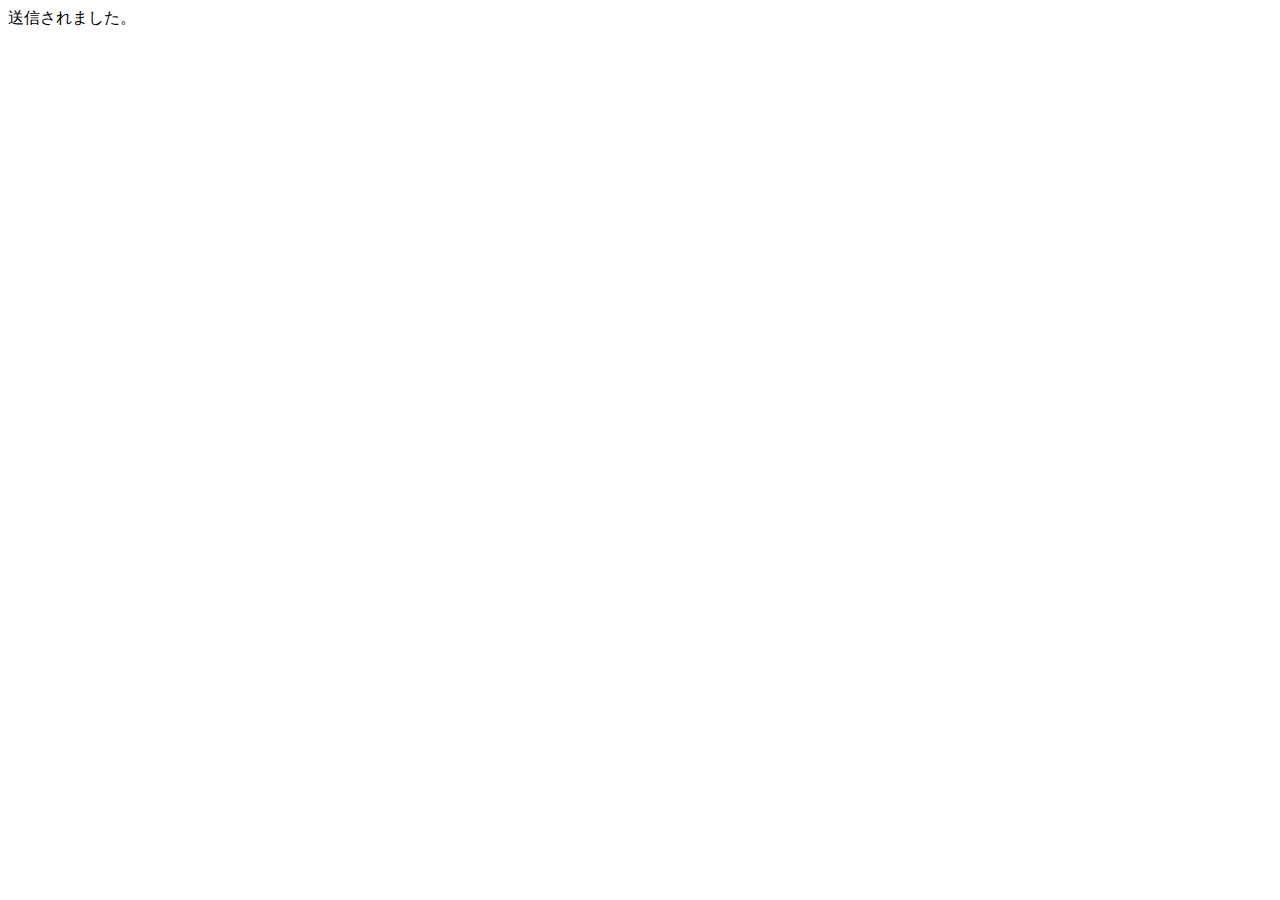
==== result.html @ a879cde6 "first commit" ====
<!DOCTYPE html>
<html lang="ja">
<head>
    <meta charset="UTF-8">
    <meta http-equiv="X-UA-Compatible" content="IE=edge">
    <meta name="viewport" content="width=device-width, initial-scale=1.0">
    <title>結果</title>
</head>
<body>
    送信されました。
</body>
</html>
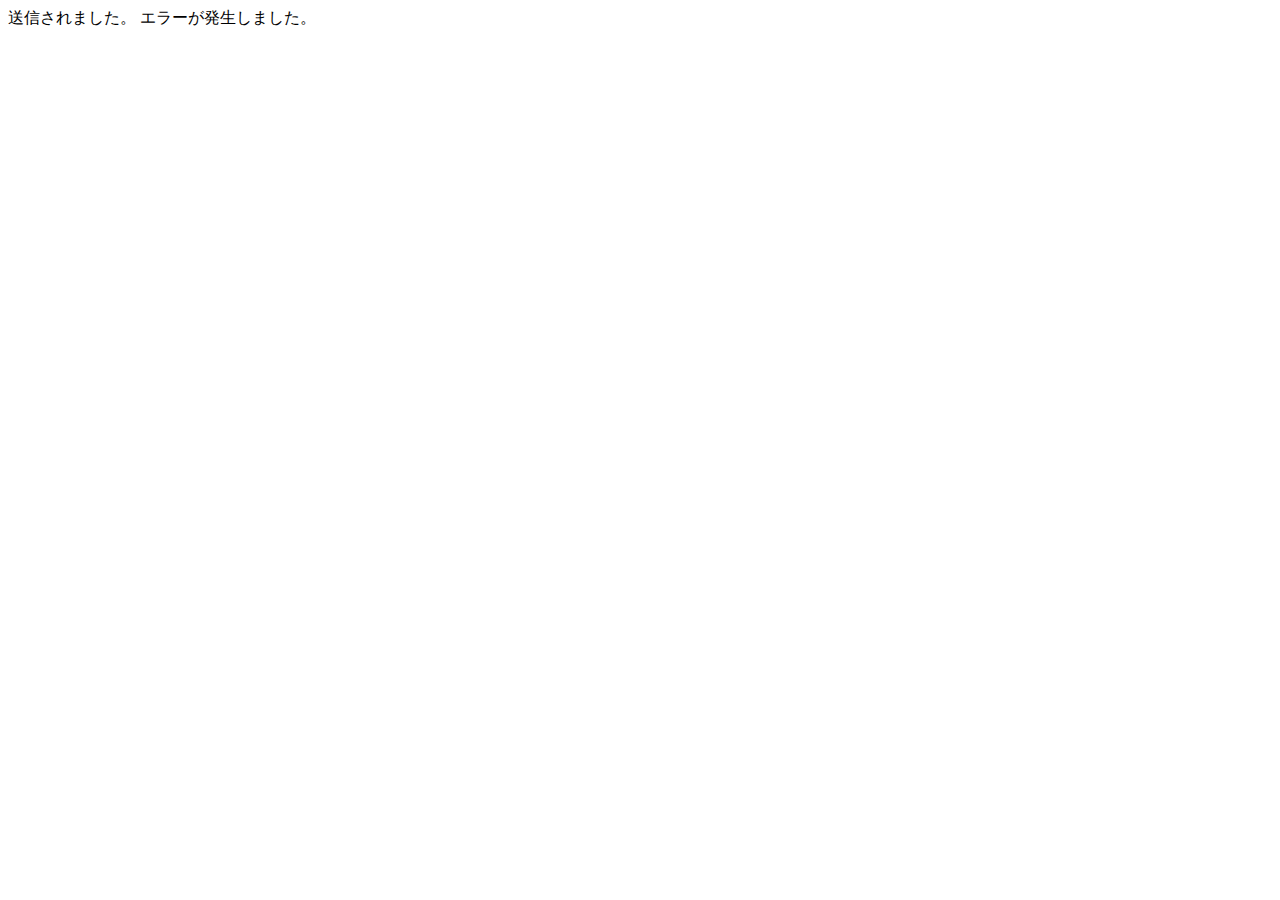
==== commit f337a200: "result修正" ====
--- a/result.html
+++ b/result.html
@@ -8,5 +8,6 @@
 </head>
 <body>
     送信されました。
+    エラーが発生しました。
 </body>
 </html>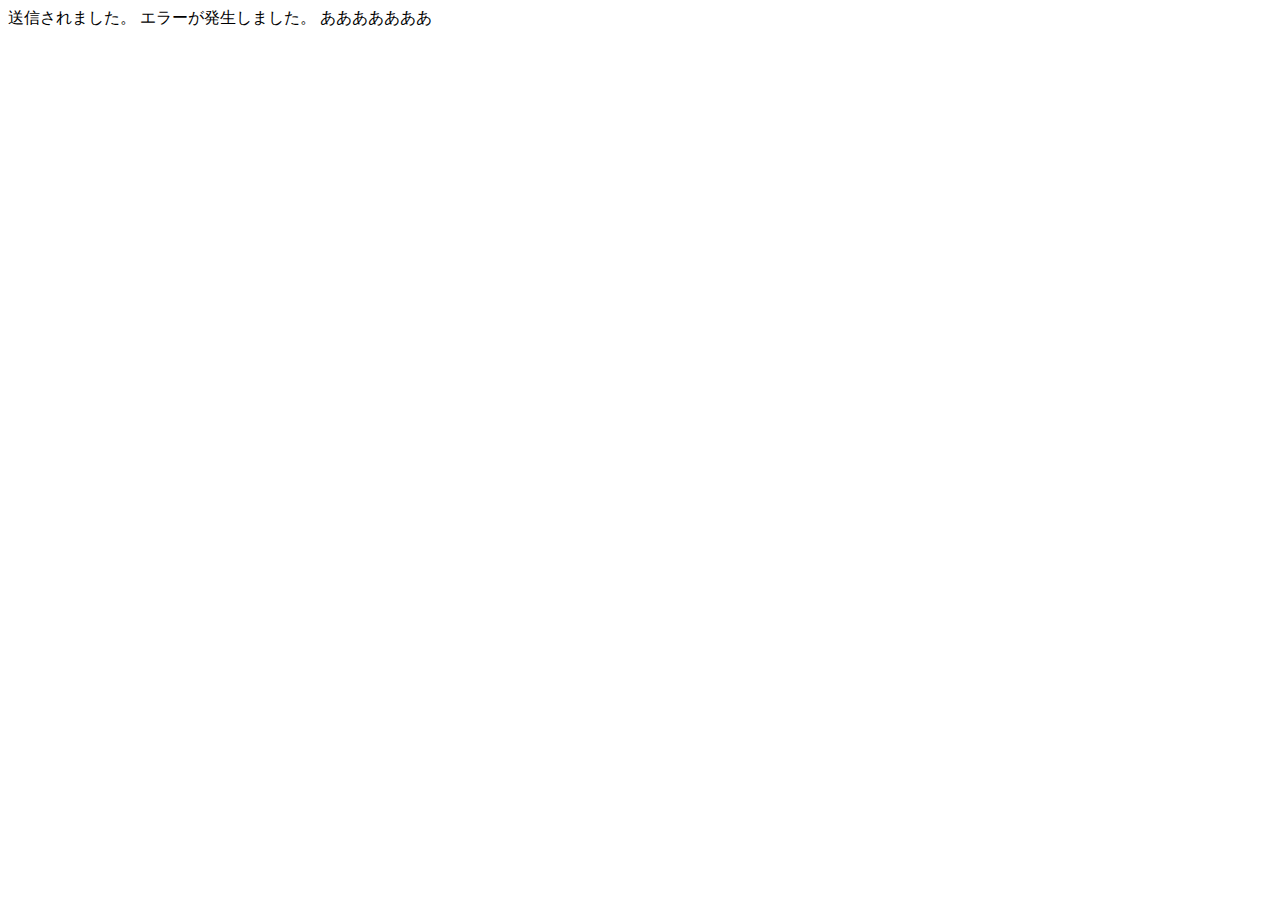
==== commit 59b98564: "ああああ追加" ====
--- a/result.html
+++ b/result.html
@@ -9,5 +9,6 @@
 <body>
     送信されました。
     エラーが発生しました。
+    あああああああ
 </body>
 </html>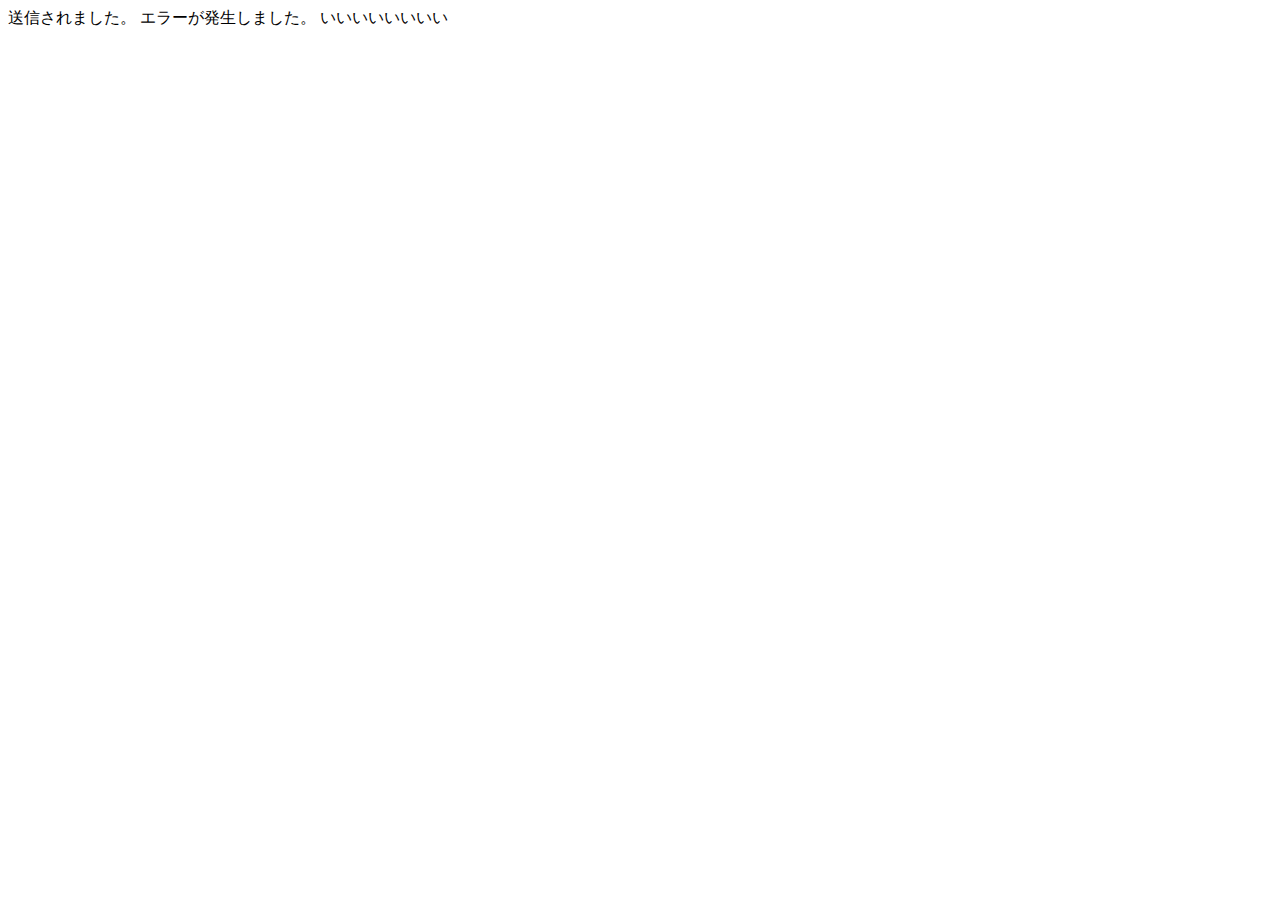
==== commit 4cbc7811: "いいいい追加" ====
--- a/result.html
+++ b/result.html
@@ -9,6 +9,6 @@
 <body>
     送信されました。
     エラーが発生しました。
-    あああああああ
+    いいいいいいいい
 </body>
 </html>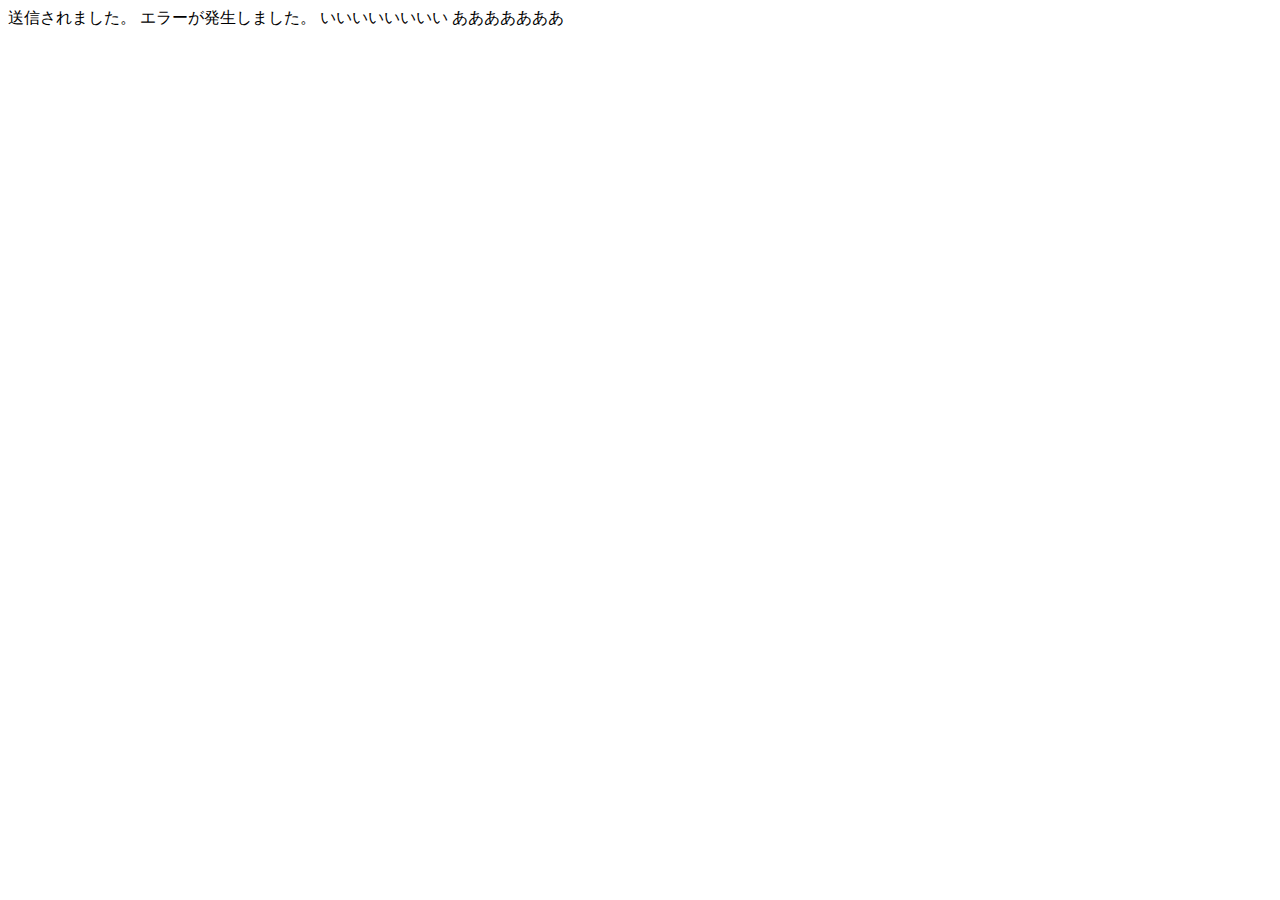
==== commit 8ae80759: "Merge branch 'master' of github.com:tc-kishimoto/sample_web" ====
--- a/result.html
+++ b/result.html
@@ -10,5 +10,6 @@
     送信されました。
     エラーが発生しました。
     いいいいいいいい
+    あああああああ
 </body>
 </html>